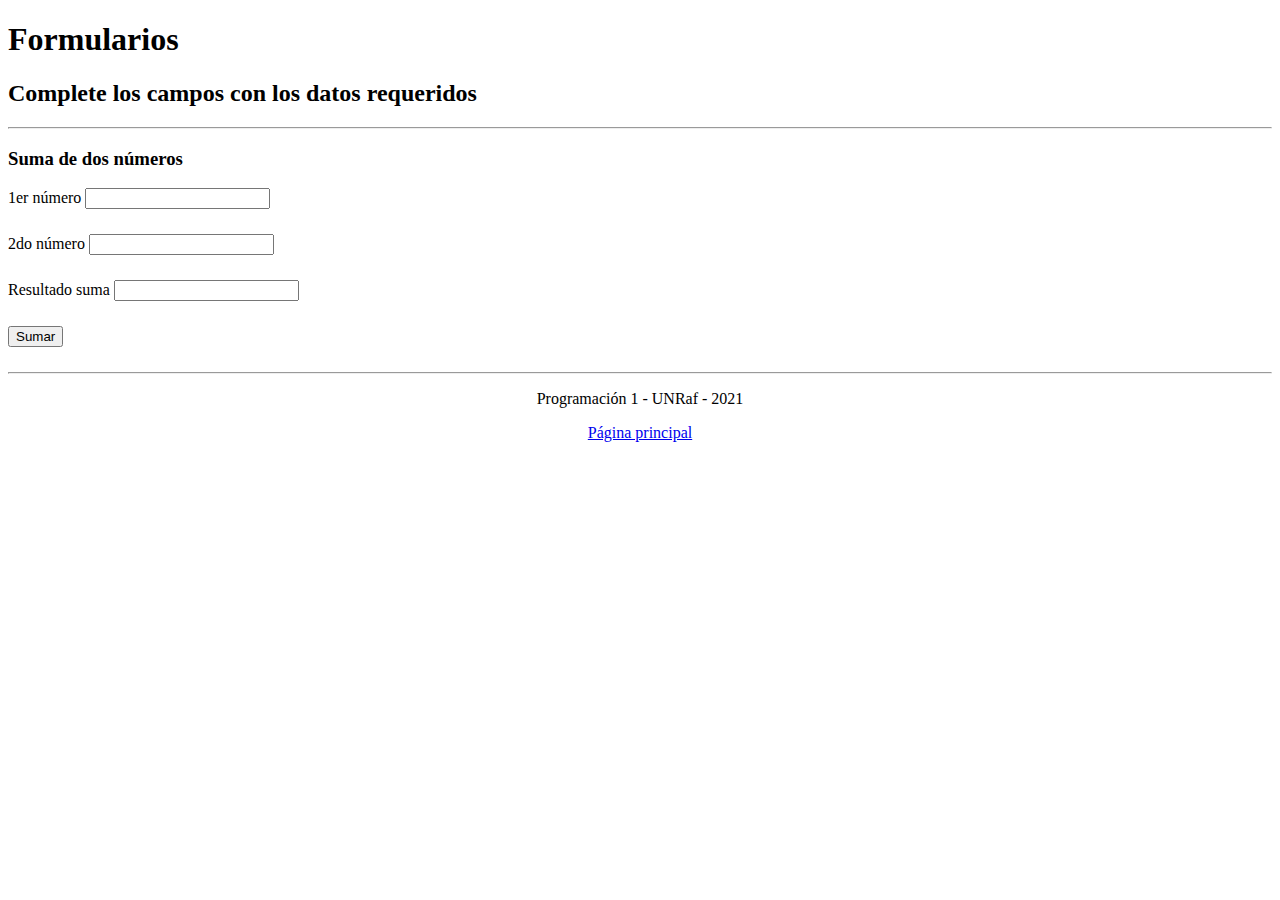
==== pages/form_act_mod2.html @ 4e433c99 "agregada página de formularios" ====
<!DOCTYPE html>
<html lang="en">
<head>
    <meta charset="UTF-8">
    <meta http-equiv="X-UA-Compatible" content="IE=edge">
    <meta name="viewport" content="width=device-width, initial-scale=1.0">
    <title>Formularios Mod2</title>
</head>
<body>
    <h1>Formularios</h1>
    <h2>Complete los campos con los datos requeridos</h2>
    <hr>

    <!-- ejercicio 1 html--> 
    <h3>Suma de dos números</h3>
    <form>
        <label for "num1_suma">1er número</label>
        <input type="number" id="num1_suma"> 
        <h6></h6>
        <label for="num2_suma">2do número</label>
        <input type="number" id="num2_suma">
        <h6></h6>
        <label for "input_resultado_suma">Resultado suma</label>
        <input type="number" id="input_resultado_suma">
        <h6></h6>
        <button onclick="suma()">Sumar</button>
        <h6></h6>
    </form>
    
    
        <hr>
        <footer>
            <p style="text-align: center;">Programación 1 - UNRaf - 2021</p>
            <p style="text-align: center;"><a href="/index.html">Página principal</a></p>
        </footer>
        
        <!-- ejercicio 1 js -->
        <script>
                function suma() {
                    variable_num1_suma= parseInt(document.getElementById("num1_suma").value);
                    variable_num2_suma= parseInt(document.getElementById("num2_suma").value);
                    resultado_suma= variable_num1_suma + variable_num2_suma;
                    document.getElementById("input_resultado_suma").value = resultado_suma;
                }
        </script>
</body>
</html>
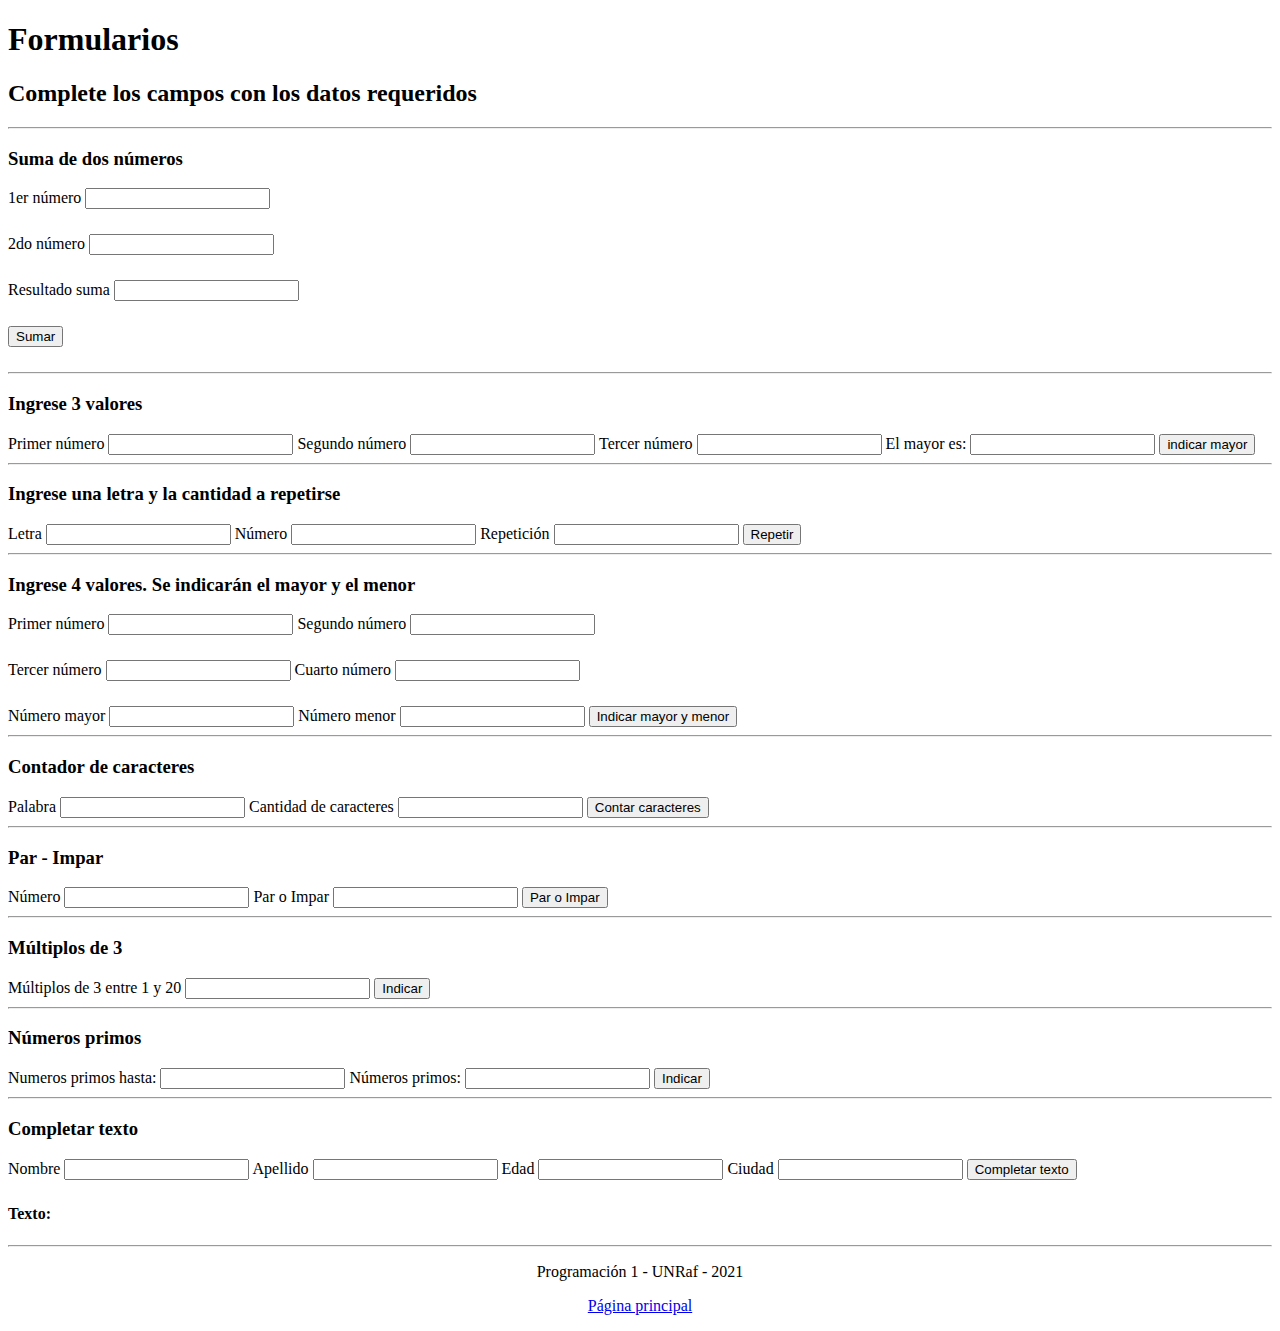
==== commit 97a3b05f: "Agregadas algunas actividades" ====
--- a/pages/form_act_mod2.html
+++ b/pages/form_act_mod2.html
@@ -11,13 +11,13 @@
     <h2>Complete los campos con los datos requeridos</h2>
     <hr>
 
-    <!-- ejercicio 1 html--> 
+<!-- ejercicio 1 html--> 
     <h3>Suma de dos números</h3>
-    <form>
+    
         <label for "num1_suma">1er número</label>
         <input type="number" id="num1_suma"> 
         <h6></h6>
-        <label for="num2_suma">2do número</label>
+        <label for "num2_suma">2do número</label>
         <input type="number" id="num2_suma">
         <h6></h6>
         <label for "input_resultado_suma">Resultado suma</label>
@@ -25,23 +25,247 @@
         <h6></h6>
         <button onclick="suma()">Sumar</button>
         <h6></h6>
-    </form>
-    
-    
+<hr>
+<!-- ejercicio 1 clase html CONDICIONALES-->
+    <h3>Ingrese 3 valores</h3>
+        <label for "primer_input">Primer número</label>
+        <input type="number" id="primer_input">
+        <label for "segundo_input">Segundo número</label>
+        <input type="number" id="segundo_input">
+        <label for "tercer_input">Tercer número</label>
+        <input type="number" id="tercer_input">
+        <label for "cuarto_input">El mayor es: </label>
+        <input type="number" id="cuarto_input">
+        <button onclick="mayor()"> indicar mayor</button>
+<hr>
+<!--ejercicio 2 clase js CICLO FOR-->
+    <h3>Ingrese una letra y la cantidad a repetirse</h3>        
+        <label for "letra">Letra</label>
+        <input type="text" id="letra">
+        <label for "cantidad">Número</label>
+        <input type="number" id="cantidad">
+        <label for "repeticion">Repetición</label>
+        <input type="text" id="repeticion">
+        <button onclick="repetir_letra()">Repetir</button>
+<hr>
+<!--ejercicio 2 html-->
+    <h3>Ingrese 4 valores. Se indicarán el mayor y el menor</h3>
+        <label for "num1_m_m">Primer número</label>
+        <input type="number" id="num1_m_m">
+        <label for "num2_m_m">Segundo número</label>
+        <input type="number" id="num2_m_m">
+        <h6></h6>
+        <label for "num3_m_m">Tercer número</label>
+        <input type="number" id="num3_m_m">
+        <label for "num4_m_m">Cuarto número</label>
+        <input type="number" id="num4_m_m">
+        <h6></h6>
+        <label for "mayor_m_m">Número mayor</label>
+        <input type="number" id="mayor_m_m">
+        <label for "menor_m_m">Número menor</label>
+        <input type="number" id="menor_m_m">
+        <button onclick="mayor_menor()">Indicar mayor y menor</button>
+<hr>
+<!--ejercicio 5 html-->
+    <h3>Contador de caracteres</h3>
+        <label for "palabra_cont">Palabra</label>
+        <input type="text" id="palabra_cont">
+        <label for "cant_cont">Cantidad de caracteres</label>
+        <input type="text" id="cant_cont">
+        <button onclick="contador_carac()">Contar caracteres</button>
+<hr>
+<!--ejercicio 6 html-->
+        <h3>Par - Impar</h3>
+        <label for "numero_par_impar">Número</label>
+        <input type="number" id="numero_par_impar">
+        <label for "par_impar">Par o Impar</label>
+        <input type="text" id="par_impar">
+        <button onclick="par_impar()">Par o Impar</button>
+<hr>
+<!--ejercicio 7 html-->
+        <h3>Múltiplos de 3</h3>
+        <label for "multi_3">Múltiplos de 3 entre 1 y 20</label>
+        <input type="text" id="multi_3">
+        <button onclick="mult_3()">Indicar</button>
+<hr>
+<!--ejercicio 7 html-->
+        <h3>Números primos</h3>
+        <label for "num_primo">Numeros primos hasta: </label>
+        <input type="text" id="num_primo">
+        <label for "nums_primo">Números primos: </label>
+        <input type="text" id="nums_primo">
+        <button onclick="primos()">Indicar</button>
+<hr>
+<!--ejercicio 8 html-->
+        <h3>Completar texto</h3>
+        <label for="nombre_ej8">Nombre</label>
+        <input type="text" id="nombre_ej8">
+        <label for="apellido_ej8">Apellido</label>
+        <input type="text" id="apellido_ej8">
+        <label for="edad_ej8">Edad</label>
+        <input type="number" id="edad_ej8">
+        <label for="ciudad_ej8">Ciudad</label>
+        <input type="text" id="ciudad_ej8">
+        <button onclick="completar_texto()">Completar texto</button>
+        <h6></h6>
+        <h4>Texto: </h4> 
+        <h5 id="texto_completo"></h5>
+
+        
+        
+        
         <hr>
         <footer>
             <p style="text-align: center;">Programación 1 - UNRaf - 2021</p>
             <p style="text-align: center;"><a href="/index.html">Página principal</a></p>
         </footer>
         
-        <!-- ejercicio 1 js -->
+
+        <!-- ejercicios js -->
         <script>
+        /* ejercicio 1 js */
                 function suma() {
                     variable_num1_suma= parseInt(document.getElementById("num1_suma").value);
                     variable_num2_suma= parseInt(document.getElementById("num2_suma").value);
                     resultado_suma= variable_num1_suma + variable_num2_suma;
                     document.getElementById("input_resultado_suma").value = resultado_suma;
                 }
+
+        /*ejercicio 1 clase js CONDICIONALES */
+                function mayor() {
+                    v1= parseFloat (document.getElementById("primer_input").value);
+                    v2= parseFloat (document.getElementById("segundo_input").value);
+                    v3= parseFloat (document.getElementById("tercer_input").value);
+                    
+                    if (v1  >= v2 && v1 >= v3) {
+                        numero_mayor = v1
+                    } else { 
+                        if (v2 >= v1 && v2 >= v3) {
+                            numero_mayor = v2
+                        } else {
+                            numero_mayor = v3
+                        }
+                    }
+                    document.getElementById("cuarto_input").value = numero_mayor    
+                    }
+
+        /*ejercicio 2 clase js CICLO FOR*/
+                function repetir_letra() {
+                    var_letra = document.getElementById("letra").value
+                    var_cantidad = parseFloat (document.getElementById("cantidad").value)
+                    cant_letra= ""
+                    
+                    for (i = 0; i < var_cantidad; i++) {
+                        cant_letra=cant_letra+var_letra
+                        console.log(cant_letra);
+                    }
+                    document.getElementById("repeticion").value = cant_letra
+                }
+
+        /*ejercicio 2 js*/
+                function mayor_menor() {
+                    v1_m_m= parseFloat (document.getElementById("num1_m_m").value)
+                    v2_m_m= parseFloat (document.getElementById("num2_m_m").value)
+                    v3_m_m= parseFloat (document.getElementById("num3_m_m").value)
+                    v4_m_m= parseFloat (document.getElementById("num4_m_m").value)
+                    
+                    if (v1_m_m >= v2_m_m && v1_m_m >= v3_m_m && v1_m_m >= v4_m_m) {
+                        mayor_m_m_ = v1_m_m
+                    } else { 
+                        if (v2_m_m >= v1_m_m && v2_m_m >= v3_m_m && v2_m_m >= v4_m_m) {
+                            mayor_m_m_ = v2_m_m
+                        } else {
+                            if (v3_m_m >= v1_m_m && v3_m_m >= v1_m_m && v3_m_m >= v4_m_m) {
+                                mayor_m_m_ = v3_m_m
+                            } else {
+                                mayor_m_m_ = v4_m_m
+                            }
+                        }
+                        
+                    }
+                    (document.getElementById("mayor_m_m").value) = mayor_m_m_
+                    
+                    if (v1_m_m <= v2_m_m && v1_m_m <= v3_m_m && v1_m_m <= v4_m_m) {
+                        menor_m_m_ = v1_m_m
+                    } else { 
+                        if (v2_m_m <= v1_m_m && v2_m_m <= v3_m_m && v2_m_m <= v4_m_m) {
+                            menor_m_m_ = v2_m_m
+                        } else {
+                            if (v3_m_m <= v1_m_m && v3_m_m <= v1_m_m && v3_m_m <= v4_m_m) {
+                                menor_m_m_ = v3_m_m
+                            } else {
+                                menor_m_m_ = v4_m_m
+                            }
+                        }
+                        
+                    }
+                    (document.getElementById("menor_m_m").value) = menor_m_m_
+                }
+
+        /*ejercicio 5 js*/
+                function contador_carac() {
+                    palabra_conta= document.getElementById("palabra_cont").value;
+                    cant_letras= palabra_conta.lenght;
+                    
+                    document.getElementById("cant_cont").value = parseFloat(cant_letras);
+                }
+
+        /*ejercicio 6 js*/
+                function par_impar() {
+                    num_par_impar= parseFloat (document.getElementById("numero_par_impar").value)
+                    
+                    if (num_par_impar % 2 == 0) {
+                        document.getElementById("par_impar").value = "PAR"
+                    } else {
+                        document.getElementById("par_impar").value = "IMPAR"
+                    }
+                }
+
+        /*ejercicio 7 js*/
+                function mult_3() {
+                    multiplos_de_3= ""
+                    
+                    for (i=1 ; i<=20 ; i++) {
+                    console.log(i)
+                    
+                        if (i % 3 == 0) {
+                        multiplos_de_3=multiplos_de_3+i+", "
+                        }
+                    }
+                    document.getElementById("multi_3").value = multiplos_de_3
+                }
+
+        /*ejercicio 8 js*/
+                function primos() {
+                    limite_primo= parseFloat(document.getElementById("num_primo").value);
+                    numeros_primos= "";
+                    cont_primos= 0;
+                    for (let i = 2; i <= parseFloat(limite_primo); i++) {
+                        
+                        for (let y = 2; y <= (i/2); y++) {
+                            
+                            if (i%y == 0) {
+                                cont_primos=cont_primos+1;
+                            }
+                        }
+                        if (parseFloat(cont_primos)==0) {
+                            numeros_primos= numeros_primos  + i + ", "
+                        }
+                        cont_primos = 0
+                    }
+                    document.getElementById("nums_primo").value= numeros_primos
+                }
+
+                function completar_texto() {
+                    nombre_ej8= document.getElementById("nombre_ej8").value;
+                    apellido_ej8= document.getElementById("apellido_ej8").value;
+                    edad_ej8= document.getElementById("edad_ej8").value;
+                    ciudad_ej8= document.getElementById("ciudad_ej8").value;
+                    
+                    texto_completo= "Mi nombre es " + nombre_ej8 + " " + apellido_ej8 + ", tengo "  + edad_ej8 + " años. Nací en la ciudad de " + ciudad_ej8 + "."
+                    
+                    document.getElementById("texto_completo").innerText = texto_completo
+                }
         </script>
 </body>
 </html>